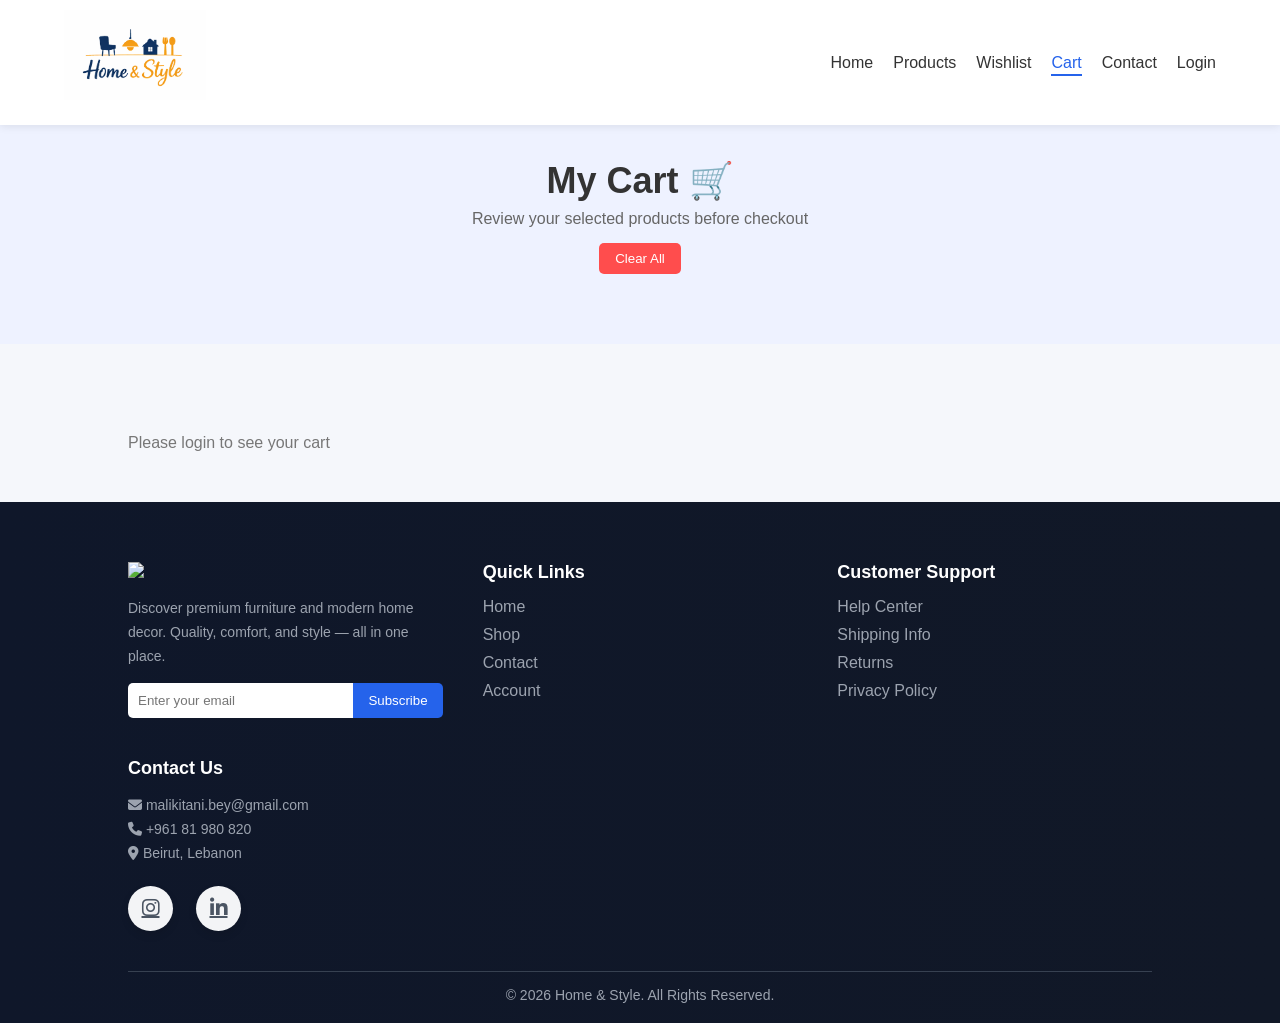
==== cart.html @ b0fa2b80 "Initial commit" ====
<!doctype html>
<html lang="en">
  <head>
    <meta charset="UTF-8" />
    <meta name="viewport" content="width=device-width, initial-scale=1.0" />
    <title>My Cart | Home & Style</title>
    <link
      rel="icon"
      href="Images/Screenshot_2026-03-11_191651-removebg-preview.png"
    />
    <link rel="stylesheet" href="CSS/style.css" />
    <link rel="stylesheet" href="CSS/cart.css" />

    <link
      rel="stylesheet"
      href="https://cdnjs.cloudflare.com/ajax/libs/font-awesome/6.5.0/css/all.min.css"
    />
  </head>

  <body>
    <!-- NAVBAR -->
    <header>
      <div class="logo">
        <img
          src="Images/Home&Style.png"
          alt="Home & Style Logo"
          class="footer-logo"
        />
        <span
          id="welcomeUser"
          style="display: none; margin-left: 10px; font-weight: 500"
        ></span>
      </div>

      <nav id="nav">
        <a href="index.html">Home</a>
        <a href="products.html">Products</a>
        <a href="wishlist.html">Wishlist</a>
        <a href="cart.html" class="active">Cart</a>
        <a href="contact.html">Contact</a>
        <a href="login.html">Login</a>
      </nav>

      <div class="menu-btn" id="menu-btn">
        <i class="fa fa-bars"></i>
      </div>
    </header>

    <!-- PAGE TITLE -->
    <section class="page-title">
      <h1>My Cart 🛒</h1>
      <p>Review your selected products before checkout</p>
      <button id="clearCartBtn" class="clear-cart-btn">Clear All</button>
    </section>

    <section class="cart-section">
      <div class="cart-grid" id="cartGrid"></div>
      <div class="cart-summary" id="cartSummary">
        <p>Total: $<span id="totalPrice">0</span></p>
        <button id="checkoutBtn">Checkout</button>
      </div>

      <div id="paymentBox">
        <h2>Payment 💳</h2>
        <input id="card" type="text" placeholder="Card Number" />
        <input id="date" type="text" placeholder="MM/YY" />
        <input id="cvv" type="text" placeholder="CVV" />
        <p>Total: $<span id="totalPricePayment">0</span></p>
        <button id="payBtn">Pay Now</button>
      </div>

      <p id="emptyMessage">Your cart is empty</p>
    </section>

    <!-- FOOTER -->
    <footer class="footer">
      <div class="footer-container">
        <div class="footer-box">
          <img src="images/Home&Style.png" class="footer-logo" />
          <p>
            Discover premium furniture and modern home decor. Quality, comfort,
            and style — all in one place.
          </p>

          <div class="newsletter">
            <input type="email" placeholder="Enter your email" />
            <button>Subscribe</button>
          </div>
        </div>

        <div class="footer-box">
          <h3>Quick Links</h3>
          <ul>
            <li><a href="index.html">Home</a></li>
            <li><a href="products.html">Shop</a></li>
            <li><a href="contact.html">Contact</a></li>
            <li><a href="login.html">Account</a></li>
          </ul>
        </div>

        <div class="footer-box">
          <h3>Customer Support</h3>
          <ul>
            <li><a href="#">Help Center</a></li>
            <li><a href="#">Shipping Info</a></li>
            <li><a href="#">Returns</a></li>
            <li><a href="#">Privacy Policy</a></li>
          </ul>
        </div>

        <div class="footer-box">
          <h3>Contact Us</h3>
          <p><i class="fa-solid fa-envelope"></i> malikitani.bey@gmail.com</p>
          <p><i class="fa-solid fa-phone"></i> +961 81 980 820</p>
          <p><i class="fa-solid fa-location-dot"></i> Beirut, Lebanon</p>

          <div class="social-icons">
            <a href="https://www.instagram.com/m_itanii/?hl=en" target="_blank">
              <i class="fa-brands fa-instagram"></i>
            </a>
            <a
              href="https://www.linkedin.com/in/malek-itani-0888023a7"
              target="_blank"
            >
              <i class="fa-brands fa-linkedin-in"></i>
            </a>
          </div>
        </div>
      </div>

      <div class="footer-bottom">
        <p>© 2026 Home & Style. All Rights Reserved.</p>
      </div>
    </footer>

    <div id="toast"></div>
    <script src="Script/script.js"></script>
    <script src="Script/cart.js"></script>
  </body>
</html>
---- CSS/style.css ----
* {
  margin: 0;
  padding: 0;
  box-sizing: border-box;
  font-family: Arial, sans-serif;
}

body {
  background: #f5f7fb;
  color: #333;
  overflow-x: hidden;
}

header {
  display: flex;
  justify-content: space-between;
  align-items: center;
  flex-wrap: wrap;
  padding: 10px 5%;
  background: #ffffff;
  position: fixed;
  top: 0;
  left: 0;
  width: 100%;
  z-index: 10000;
  box-shadow: 0 2px 8px rgba(0, 0, 0, 0.08);
  transition:
    background 0.3s ease,
    padding 0.3s ease;
}

header.scrolled {
  background: #ffffff;
  padding: 5px 5%;
}

.logo {
  display: flex;
  align-items: center;
  gap: 8px;
  font-size: 20px;
  font-weight: bold;
  color: #2563eb;
}

.logo img {
  height: 10vh;
  max-height: 100px;
  width: auto;
  display: block;
  cursor: pointer;
  transition: transform 0.3s ease;
}

.logo img:hover {
  transform: scale(1.05);
}

.logo-container {
  display: flex;
  align-items: center;
  gap: 10px;
}

#welcomeUser {
  color: #2563eb;
  font-size: 16px;
  font-weight: 600;
  margin-left: 12px;
  padding: 4px 10px;
  border-radius: 20px;
  background: #e0f0ff;
  box-shadow: 0 2px 6px rgba(0, 0, 0, 0.1);
  transition: background 0.3s, color 0.3s, transform 0.3s;
  cursor: default;
  display: inline-block;
  cursor: pointer;
}

#welcomeUser:hover {
  background: #2563eb;
  color: #fff;
  transform: scale(1.05);
}

nav {
  display: flex;
  align-items: center;
  gap: 20px;
}

nav a {
  color: #333;
  text-decoration: none;
  font-weight: 500;
  position: relative;
  transition: color 0.3s ease;
  white-space: nowrap;
}

nav a::after {
  content: "";
  display: block;
  height: 2px;
  width: 0;
  background: #2563eb;
  transition: width 0.3s;
  position: absolute;
  bottom: -4px;
  left: 0;
}

nav a:hover {
  color: #2563eb;
}

nav a:hover::after {
  width: 100%;
}

nav a.active {
  color: #2563eb;
}

nav a.active::after {
  width: 100%;
}

#welcome {
  margin-left: 15px;
  cursor: pointer;
  font-weight: bold;
  color: #2563eb;
}

#welcome:hover {
  text-decoration: underline;
  color: #1d4ed8;
}

.nav-right {
  display: flex;
  align-items: center;
  gap: 15px;
}

.search-box {
  position: relative;
}

.search-box input {
  padding: 7px 35px 7px 10px;
  border-radius: 5px;
  border: 1px solid #ddd;
  outline: none;
  width: 280px;
  transition: 0.3s;
}

.search-box input:focus {
  width: 300px;
}

.search-box i {
  position: absolute;
  right: 10px;
  top: 50%;
  transform: translateY(-50%);
  color: #777;
}

.menu-btn {
  display: none;
  font-size: 26px;
  cursor: pointer;
  color: #2563eb;
  z-index: 2000;
  position: relative;
  margin-left: auto;
}

/* MOBILE RESPONSIVE NAV */
@media (max-width: 1024px) {
  header {
    padding: 10px 4%;
  }

  .search-box input {
    width: 240px;
  }

  .search-box input:focus {
    width: 260px;
  }
}

@media (max-width: 768px) {
  nav {
    display: none;
    flex-direction: column;
    background: #ffffff;
    position: absolute;
    top: 100%;
    right: 0;
    width: 220px;
    padding: 15px 0;
    border-left: 1px solid #eee;
    border-bottom-left-radius: 10px;
    box-shadow: 0 5px 15px rgba(0, 0, 0, 0.08);
    z-index: 1500;
  }

  nav a {
    margin: 8px 0;
    padding: 10px 20px;
    border-bottom: 1px solid #eee;
  }

  nav a:last-child {
    border-bottom: none;
  }

  .menu-btn {
    display: block;
  }

  nav.show {
    display: flex;
    animation: slideIn 0.3s ease forwards;
  }

  @keyframes slideIn {
    0% {
      right: -220px;
      opacity: 0;
    }

    100% {
      right: 0;
      opacity: 1;
    }
  }

  .search-box input {
    width: 250px;
  }

  .search-box input:focus {
    width: 280px;
  }

  .logo {
    flex-direction: column;
    align-items: flex-start;
  }

  #welcomeUser {
    margin-left: 0;
    margin-top: 5px;
    font-size: 14px;
  }
}

@media (max-width: 480px) {
  .logo img {
    height: 70px;
  }

  nav {
    width: 150px;
  }

  .search-box input {
    width: 210px;
  }

  .search-box input:focus {
    width: 220px;
  }

  nav a {
    padding: 8px 15px;
  }
}

/* SLIDESHOW */
.slideshow-container {
  width: 95%;
  max-width: 1000px;
  height: 500px;
  position: relative;
  margin: 160px auto 40px auto;
  border-radius: 10px;
  overflow: visible;
  box-shadow: 0 15px 30px rgba(0, 0, 0, 0.3);
  background: #f5f7fb;
}

.slide {
  display: none;
  width: 100%;
  height: 100%;
  position: relative;
}

.slide img {
  width: 100%;
  height: 100%;
  object-fit: cover;
  object-position: center;
  transition: transform 1.5s ease;
  border-radius: 10px;
}

.fade {
  animation-name: fadeZoom;
  animation-duration: 1.5s;
}

@keyframes fadeZoom {
  from {
    opacity: 0;
    transform: scale(1.05);
  }

  to {
    opacity: 1;
    transform: scale(1);
  }
}

.prev,
.next {
  cursor: pointer;
  position: absolute;
  top: 50%;
  transform: translateY(-50%);
  font-size: 28px;
  color: white;
  background: rgba(0, 0, 0, 0.5);
  padding: 12px;
  border-radius: 50%;
  user-select: none;
  transition:
    background 0.3s,
    transform 0.3s;
  z-index: 10;
}

.prev:hover,
.next:hover {
  background: rgba(0, 0, 0, 0.8);
  transform: translateY(-50%) scale(1.1);
}

.next {
  right: 10px;
}

.prev {
  left: 10px;
}

.dots-container {
  text-align: center;
  margin-top: 15px;
}

.dot {
  height: 16px;
  width: 16px;
  margin: 0 5px;
  background-color: #bbb;
  border-radius: 50%;
  display: inline-block;
  cursor: pointer;
  transition:
    background-color 0.3s,
    transform 0.3s;
}

.dot:hover,
.dot.active {
  background-color: #2563eb;
  transform: scale(1.2);
}

.slide-text {
  position: absolute;
  bottom: 20%;
  left: 10%;
  color: white;
  text-shadow: 2px 2px 8px rgba(0, 0, 0, 0.6);
}

.slide-text h2 {
  font-size: 36px;
  margin-bottom: 10px;
}

.slide-text p {
  font-size: 18px;
}

/* Responsive */
@media (max-width: 1024px) {
  .slideshow-container {
    height: 400px;
  }
}

@media (max-width: 768px) {
  .slideshow-container {
    height: 300px;
  }

  .slide-text h2 {
    font-size: 24px;
  }

  .slide-text p {
    font-size: 14px;
  }

  .prev,
  .next {
    font-size: 22px;
    padding: 10px;
  }

}

@media (max-width: 480px) {
  .slideshow-container {
    height: 250px;
  }

  .prev,
  .next {
    font-size: 18px;
    padding: 8px;
  }

  .dot {
    height: 12px;
    width: 12px;
  }
}

/* ABOUT */

.about {
  padding: 80px 5%;
  background: #ffffff;
}

.about-container {
  display: flex;
  align-items: center;
  justify-content: space-between;
  gap: 40px;
  flex-wrap: wrap;
  width: 100%;
  max-width: 1200px;
  margin: auto;
  padding: 20px;
}

.about-text {
  flex: 1;
  min-width: 0;
  text-align: left;
}

.about-text h2 {
  color: #2563eb;
  font-size: 36px;
  margin-bottom: 20px;
}

.about-text p {
  font-size: 18px;
  line-height: 1.7;
  margin-bottom: 15px;
  color: #555;
}

.about-image {
  flex: 1;
  min-width: 0;
  display: flex;
  justify-content: flex-start;
}

.about-image img {
  width: 100%;
  max-width: 100%;
  height: auto;
  display: block;
  object-fit: cover;
  border-radius: 12px;
  box-shadow: 0 10px 25px rgba(0, 0, 0, 0.15);
}

/* Responsive */
@media (max-width: 768px) {
  .about-container {
    flex-direction: column-reverse;
    gap: 30px;
    text-align: left;
  }

  .about-image {
    justify-content: flex-start;
  }

  .about-text h2 {
    font-size: 28px;
  }

  .about-text p {
    font-size: 16px;
  }
}

/* PRODUCTS */

.latest-products {
  padding: 60px 10%;
  background: #f9fafb;
}

.latest-products h2 {
  color: #2563eb;
  font-size: 32px;
  text-align: center;
  margin-bottom: 40px;
  font-weight: 600;
}

.products-grid {
  display: grid;
  grid-template-columns: repeat(auto-fill, minmax(240px, 280px));
  justify-content: center;
  gap: 25px;
  margin-bottom: 30px;
}

.product-card {
  position: relative;
  background: white;
  padding: 18px;
  border-radius: 12px;
  box-shadow: 0 8px 25px rgba(0, 0, 0, 0.08);
  transition: transform 0.35s ease, box-shadow 0.35s ease;
  gap: 6px;
  display: flex;
  flex-direction: column;
  align-items: center;
  text-align: center;
  overflow: hidden;
}

.product-card:hover {
  transform: translateY(-10px) scale(1.02);
  box-shadow: 0 18px 40px rgba(0, 0, 0, 0.15);
}

.badge {
  position: absolute;
  top: 15px;
  left: 15px;
  background: #ff4d4f;
  color: white;
  padding: 5px 10px;
  font-size: 14px;
  border-radius: 5px;
  transition: 0.3s;
  z-index: 9999;
  cursor: pointer;
}

.badge:hover {
  transform: scale(1.1);
}

.overlay {
  position: absolute;
  top: 0;
  left: 0;
  width: 100%;
  height: 100%;
  background: rgba(0, 0, 0, 0.35);
  opacity: 0;
  display: flex;
  justify-content: center;
  align-items: center;
  transition: opacity 0.3s ease;
}

.product-card:hover .overlay {
  opacity: 1;
}

.quick-view {
  background: #2563eb;
  border: none;
  padding: 10px 15px;
  color: white;
  border-radius: 5px;
  cursor: pointer;
  font-weight: 500;
}

.quick-view:hover {
  background: #1d4ed8;
}

.product-card img {
  width: 100%;
  height: 180px;
  object-fit: cover;
  border-radius: 10px;
  margin-bottom: 10px;
  transition: transform 0.4s ease;
  cursor: pointer;
}

.product-card h3 {
  font-size: 18px;
  margin-bottom: 8px;
  color: #333;
  line-height: 1.3;
  min-height: 48px;
  max-height: 48px;
  overflow: hidden;
}

.product-card p {
  font-size: 16px;
  color: #555;
  margin-bottom: 12px;
  min-height: 20px;
  font-weight: 600;
}

.old-price {
  text-decoration: line-through;
  color: #888;
  margin-right: 5px;
}

.rating {
  display: flex;
  justify-content: center;
  gap: 6px;
  margin-bottom: 12px;
  color: #fbbf24;
  font-size: 18px;
  min-height: 22px;
}

.rating i {
  transition:
    transform 0.25s ease,
    color 0.25s ease;
  cursor: pointer;
}

.product-card button {
  background: #2563eb;
  border: none;
  padding: 10px 15px;
  color: white;
  cursor: pointer;
  border-radius: 5px;
  font-weight: 500;
  transition: background 0.3s;
}

.product-card button:hover {
  background: #1d4ed8;
}

/* Responsive */
@media (max-width: 768px) {
  .latest-products {
    padding: 50px 5%;
  }

  .latest-products h2 {
    font-size: 28px;
  }
}

@media (max-width: 480px) {
  .latest-products h2 {
    font-size: 24px;
  }
}


/* FOOTER */
.footer {
  background: linear-gradient(to right, #0f172a, #111827);
  color: #e5e7eb;
  padding: 60px 10% 20px;
  font-family: 'Segoe UI', sans-serif;
}

.footer-container {
  display: grid;
  grid-template-columns: repeat(auto-fit, minmax(230px, 1fr));
  gap: 40px;
}

.footer-logo {
  width: 140px;
  margin-bottom: 15px;
}

.footer-box h3 {
  margin-bottom: 15px;
  font-size: 18px;
  color: #fff;
}

.footer-box p {
  font-size: 14px;
  color: #9ca3af;
  line-height: 1.7;
}

.footer-box ul {
  list-style: none;
  padding: 0;
}

.footer-box ul li {
  margin-bottom: 10px;
}

.footer-box ul li a {
  text-decoration: none;
  color: #9ca3af;
  transition: 0.3s;
}

.footer-box ul li a:hover {
  color: #ff6600;
  padding-left: 5px;
}

.newsletter {
  display: flex;
  margin-top: 15px;
}

.newsletter input {
  flex: 1;
  padding: 10px;
  border: none;
  outline: none;
  border-radius: 5px 0 0 5px;
}

.newsletter button {
  padding: 10px 15px;
  border: none;
  background: #2563eb;
  color: white;
  cursor: pointer;
  border-radius: 0 5px 5px 0;
  transition: 0.3s;
}

.newsletter button:hover {
  background: #1d4ac7;
}

.social-icons {
  margin-top: 15px;
}

.social-icons a {
  display: inline-block;
  width: 38px;
  height: 38px;
  line-height: 38px;
  text-align: center;
  background: #1f2937;
  color: #fff;
  border-radius: 50%;
  margin-right: 8px;
  transition: 0.3s;
}

.social-icons a:hover {
  background: #1d4ac7;
  transform: translateY(-3px);
}

.footer-bottom {
  text-align: center;
  border-top: 1px solid #374151;
  margin-top: 40px;
  padding-top: 15px;
  font-size: 14px;
  color: #9ca3af;
}

/* MOBILE */
@media(max-width:768px) {
  .newsletter {
    flex-direction: column;
  }

  .newsletter input {
    border-radius: 5px;
    margin-bottom: 10px;
  }

  .newsletter button {
    border-radius: 5px;
  }
}


/* CONTACT PAGE */
.contact {
  padding: 180px 5% 80px;
  background: linear-gradient(135deg, #f5f7fb 0%, #e2e8f0 100%);
  font-family: 'Poppins', sans-serif;
}

.contact-title {
  text-align: center;
  margin-bottom: 50px;
  font-size: 36px;
  font-weight: 700;
  color: #1f2937;
  letter-spacing: 1px;
}

.contact-container {
  display: grid;
  grid-template-columns: repeat(auto-fit, minmax(300px, 1fr));
  gap: 40px;
}

.contact-info {
  background: #fff;
  padding: 30px 25px;
  border-radius: 16px;
  box-shadow: 0 10px 30px rgba(0, 0, 0, 0.08);
  transition: all 0.3s ease;
}

.contact-info:hover {
  transform: translateY(-5px);
  box-shadow: 0 15px 35px rgba(0, 0, 0, 0.12);
}

.contact-info h3 {
  margin-bottom: 20px;
  font-size: 24px;
  color: #111827;
  font-weight: 600;
}

.contact-info p {
  margin-bottom: 12px;
  font-size: 15px;
  color: #4b5563;
  display: flex;
  align-items: center;
  word-wrap: break-word;
}

.contact-info i {
  margin-right: 10px;
  color: #6366f1;
}

/* Social Icons */
.social-icons {
  margin-top: 20px;
  display: flex;
  gap: 15px;
}

.social-icons a {
  display: flex;
  align-items: center;
  justify-content: center;
  width: 45px;
  height: 45px;
  background: #f3f4f6;
  color: #4b5563;
  border-radius: 50%;
  font-size: 20px;
  box-shadow: 0 4px 8px rgba(0, 0, 0, 0.1);
  transition: all 0.4s ease;
  position: relative;
  overflow: hidden;
}

.social-icons a::before {
  content: "";
  position: absolute;
  width: 120%;
  height: 120%;
  background: linear-gradient(45deg, #6366f1, #4f46e5, #8b5cf6);
  top: -110%;
  left: -110%;
  transform: rotate(45deg);
  transition: all 0.5s ease;
  z-index: 0;
}

.social-icons a:hover::before {
  top: -10%;
  left: -10%;
}

.social-icons a i {
  position: relative;
  z-index: 1;
  transition: transform 0.3s ease;
}

.social-icons a:hover i {
  transform: scale(1.2);
  color: #fff;
}

.social-icons a:hover {
  box-shadow: 0 8px 20px rgba(99, 102, 241, 0.4);
}

/* RIGHT SIDE (FORM) */
.contact-form {
  background: #fff;
  padding: 30px 25px;
  border-radius: 16px;
  box-shadow: 0 10px 30px rgba(0, 0, 0, 0.08);
  transition: all 0.3s ease;
}

.contact-form:hover {
  transform: translateY(-5px);
  box-shadow: 0 15px 35px rgba(0, 0, 0, 0.12);
}

.contact-form form {
  display: flex;
  flex-direction: column;
  gap: 15px;
}

/* Inputs & Textarea */
.contact-form input,
.contact-form textarea {
  padding: 12px 14px;
  border-radius: 10px;
  border: 1px solid #d1d5db;
  font-size: 14px;
  outline: none;
  transition: 0.3s;
  width: 100%;
  box-sizing: border-box;
}

.contact-form input:focus,
.contact-form textarea:focus {
  border-color: #6366f1;
  box-shadow: 0 0 8px rgba(99, 102, 241, 0.2);
}

/* Button */
.contact-form button {
  padding: 14px;
  border: none;
  border-radius: 10px;
  background: linear-gradient(90deg, #6366f1, #4f46e5);
  color: #fff;
  font-size: 16px;
  font-weight: 600;
  cursor: pointer;
  transition: all 0.3s;
}

.contact-form button:hover {
  background: linear-gradient(90deg, #4f46e5, #4338ca);
  transform: translateY(-2px);
}

/* RESPONSIVE ADJUSTMENTS */
@media (max-width: 768px) {
  .contact-container {
    grid-template-columns: 1fr;
    gap: 30px;
  }

  .contact {
    padding: 180px 5% 50px;
  }

  .contact-title {
    font-size: 32px;
  }
}

@media (max-width: 480px) {
  .contact-info,
  .contact-form {
    padding: 25px 20px;
  }

  .contact-title {
    font-size: 28px;
  }
}
---- CSS/cart.css ----
.page-title {
  text-align: center;
  padding: 70px 20px;
  background: #eef2ff;
  margin-top: 90px;
}

.page-title h1 {
  font-size: 36px;
  margin-bottom: 8px;
}

.page-title p {
  color: #666;
}
.clear-cart-btn {
  display: inline-block;
  margin-top: 15px;
  padding: 8px 16px;
  background-color: #ff4d4d;
  color: #fff;
  border: none;
  border-radius: 5px;
  cursor: pointer;
  font-weight: 500;
  transition: 0.3s;
}

.clear-cart-btn:hover {
  background-color: #e60000;
}

.cart-section {
  display: grid;
  grid-template-columns: 3fr 1.2fr;
  gap: 40px;
  padding: 50px 10%;
  align-items: start;
}

.cart-grid {
  display: grid;
  grid-template-columns: repeat(auto-fill, minmax(240px, 280px));
  justify-content: center;
  gap: 25px;
  margin-bottom: 30px;
}

.cart-card {
  background: white;
  padding: 18px;
  border-radius: 12px;
  box-shadow: 0 6px 18px rgba(0,0,0,0.08);
  display: flex;
  flex-direction: column;
  align-items: center;
  text-align: center;
  transition: transform 0.3s ease, box-shadow 0.3s ease;
}

.cart-card:hover {
  transform: translateY(-6px);
  box-shadow: 0 12px 25px rgba(0,0,0,0.12);
}

.cart-card img {
  width: 100%;
  height: 180px;
  object-fit: cover;
  border-radius: 10px;
  margin-bottom: 10px;
  transition: transform 0.3s ease;
  cursor: pointer;
}

.cart-card img:hover {
  transform: scale(1.08);
}

.cart-card h3 {
  font-size: 18px;
  margin: 10px 0 8px;
  color: #111;
  line-height: 1.3;
  min-height: 48px;  
  max-height: 48px;
  overflow: hidden;
}

.cart-card p {
  color: #2563eb;
  font-weight: 600;
  font-size: 16px;
  margin-bottom: 8px;
  min-height: 20px;
}

.rating {
  display: flex;
  justify-content: center;
  gap: 6px;
  margin-bottom: 12px;
  color: #fbbf24;
  font-size: 18px;
  min-height: 22px;
}

.rating i {
  transition: transform 0.25s ease, color 0.25s ease;
  cursor: pointer;
}

.rating i:hover {
  transform: scale(1.3) rotate(-10deg);
  color: #f59e0b;
}

.cart-card input[type=number] {
  width: 70px;
  padding: 8px;
  margin: 10px 0;
  border: 1px solid #ddd;
  border-radius: 6px;
  text-align: center;
}

.cart-card button.remove {
  background: #ff4d4d;
  margin-top: 10px;
  width: 100%;
  padding: 10px;
  border: none;
  color: white;
  border-radius: 6px;
  cursor: pointer;
  font-weight: 500;
  transition: 0.25s;
}

.cart-card button.remove:hover {
  background: #d93636;
}

.cart-summary {
  background: #ffffff;
  padding: 25px;
  border-radius: 12px;
  box-shadow: 0 8px 25px rgba(0,0,0,0.08);
  position: sticky;
  top: 120px;
  text-align: left;
}

.cart-summary p {
  display: flex;
  justify-content: space-between;
  font-size: 18px;
  margin-bottom: 20px;
  border-bottom: 1px solid #eee;
  padding-bottom: 10px;
}

.cart-summary span {
  font-weight: bold;
  color: #111;
}

.cart-summary button {
  width: 100%;
  padding: 14px;
  border: none;
  background: linear-gradient(45deg, #2563eb, #1e40af);
  color: white;
  border-radius: 8px;
  cursor: pointer;
  font-size: 16px;
  font-weight: 600;
  transition: 0.3s;
}

.cart-summary button:hover {
  transform: scale(1.03);
  box-shadow: 0 10px 20px rgba(37,99,235,0.3);
}

#emptyMessage {
  margin-top: 40px;
  color: #777;
  font-size: 16px;
}

/* MOBILE RESPONSIVE */
@media(max-width:768px) {
  .cart-section {
    grid-template-columns: 1fr;
    padding: 50px 20px;
  }

  .cart-summary {
    position: static;
    margin-top: 20px;
  }

  .page-title h1 {
    font-size: 28px;
  }
}

/* TOAST */
#toast {
  position: fixed;
  top: 150px;
  left: 50%;
  transform: translateX(-50%) translateY(-100%);
  padding: 14px 22px;
  border-radius: 12px;
  color: white;
  font-weight: 500;
  transition: transform 0.5s ease, opacity 0.5s ease;
  opacity: 0;
  box-shadow: 0 10px 25px rgba(0, 0, 0, 0.2);
  z-index: 1000;
}

#toast.show {
  transform: translateX(-50%) translateY(0);
  opacity: 1;
}

#toast.success {
  background: linear-gradient(45deg, #00c853, #64dd17);
}

#toast.error {
  background: linear-gradient(45deg, #d50000, #ff1744);
}

#toast.info {
  background: linear-gradient(45deg, #065de0, #0166ff);
}

#paymentBox {
  display: none; 
  max-width: 400px;
  margin: 50px auto;
  background: #ffffff;
  padding: 25px;
  border-radius: 12px;
  box-shadow: 0 8px 25px rgba(0,0,0,0.12);
  text-align: left;
  transition: all 0.3s ease;
}

#paymentBox h2 {
  font-size: 24px;
  margin-bottom: 20px;
  color: #111;
}

#paymentBox input[type="text"] {
  width: 100%;
  padding: 12px;
  margin-bottom: 15px;
  border: 1px solid #ddd;
  border-radius: 8px;
  font-size: 16px;
  outline: none;
  transition: 0.25s;
}

#paymentBox input[type="text"]:focus {
  border-color: #2563eb;
  box-shadow: 0 0 8px rgba(37,99,235,0.2);
}

#paymentBox p {
  font-size: 18px;
  color: #111;
  display: flex;
  justify-content: space-between;
  margin: 15px 0;
  font-weight: 600;
}

#paymentBox button {
  width: 100%;
  padding: 14px;
  border: none;
  background: linear-gradient(45deg, #2563eb, #1e40af);
  color: white;
  border-radius: 8px;
  cursor: pointer;
  font-size: 16px;
  font-weight: 600;
  transition: 0.3s;
}

#paymentBox button:hover {
  transform: scale(1.03);
  box-shadow: 0 10px 20px rgba(37,99,235,0.3);
}

/* MOBILE */
@media(max-width:768px) {
  #paymentBox {
    width: 90%;
    margin: 30px auto;
    padding: 20px;
  }

  #paymentBox h2 {
    font-size: 20px;
  }

  #paymentBox input[type="text"] {
    font-size: 15px;
    padding: 10px;
  }

  #paymentBox button {
    font-size: 15px;
    padding: 12px;
  }
}
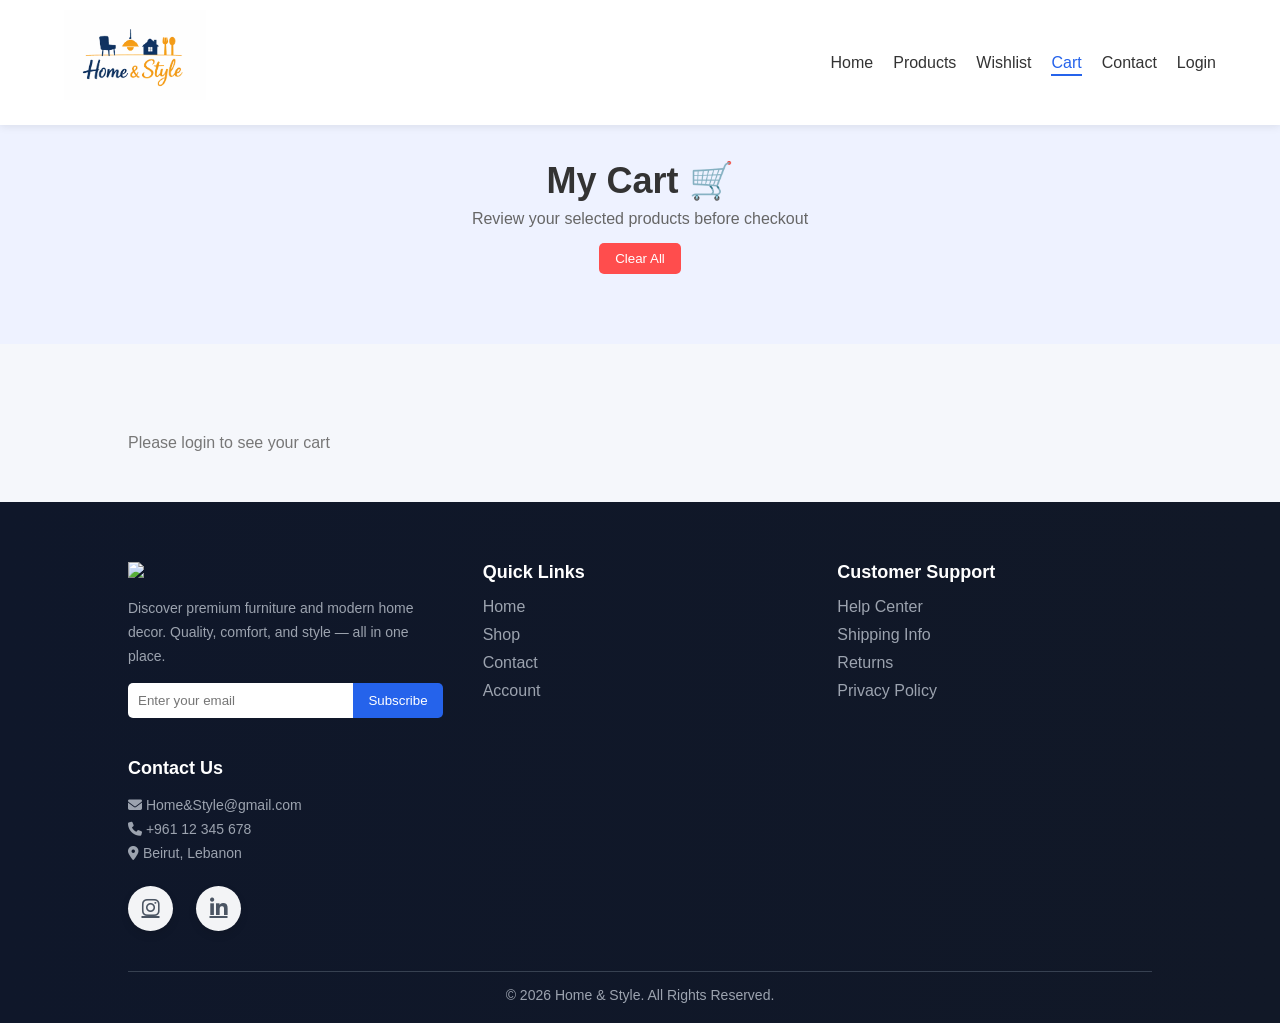
==== commit 18b8b4aa: "updated" ====
--- a/cart.html
+++ b/cart.html
@@ -110,16 +110,16 @@
 
         <div class="footer-box">
           <h3>Contact Us</h3>
-          <p><i class="fa-solid fa-envelope"></i> malikitani.bey@gmail.com</p>
-          <p><i class="fa-solid fa-phone"></i> +961 81 980 820</p>
+          <p><i class="fa-solid fa-envelope"></i> Home&Style@gmail.com</p>
+          <p><i class="fa-solid fa-phone"></i> +961 12 345 678</p>
           <p><i class="fa-solid fa-location-dot"></i> Beirut, Lebanon</p>
 
           <div class="social-icons">
-            <a href="https://www.instagram.com/m_itanii/?hl=en" target="_blank">
+            <a href="#" target="_blank">
               <i class="fa-brands fa-instagram"></i>
             </a>
             <a
-              href="https://www.linkedin.com/in/malek-itani-0888023a7"
+              href="#"
               target="_blank"
             >
               <i class="fa-brands fa-linkedin-in"></i>
